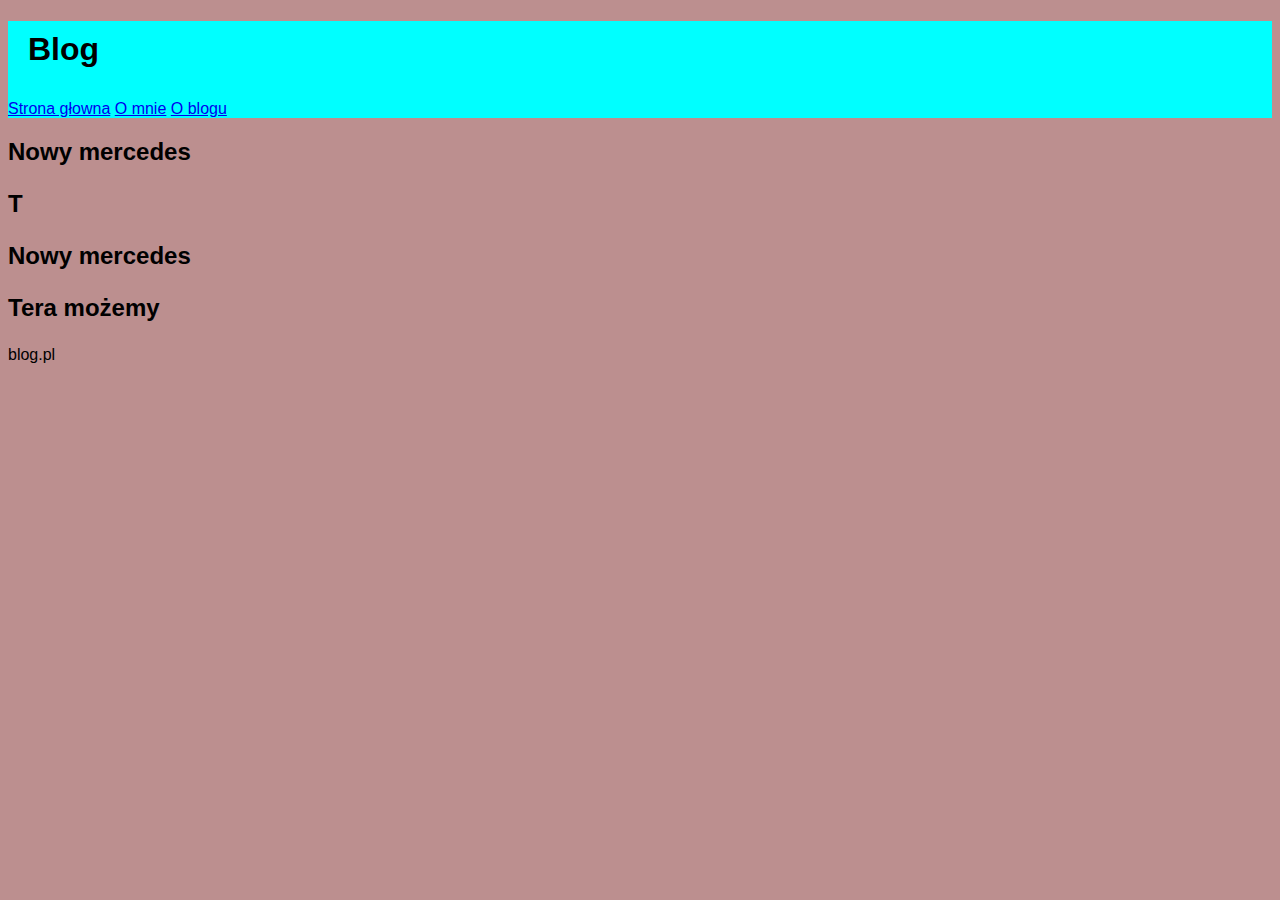
==== index.htm @ aa51c50e "zmiana styli" ====
<!DOCTYPE  HTML>
<html>
    <head>
        <meta charset="UTF-8">
        <title>Blog</title>

        <style>
            body{
                font-family: Arial, Helvetica, sans-serif;
                background: rosybrown;
            }

            header{
                background: aqua;
            }
            h1{padding: 10px 20px; 
            background: aquamarine"; 

            }
        </style>
    </head>
    <body >
        <header >
            <h1 >Blog</h1>
            <a  href="#">Strona głowna</a>
            <a  href="#">O mnie</a>
            <a  href="#">O blogu</a>
        </header>
        <main>
            <section><h2>
                    Nowy mercedes
                    <p>T</p>
                </h2>
            </section>
            <section>
                <h2>
                    Nowy mercedes
                    <p>Tera możemy </p>
                </h2>
            </section>
            

        </main>
        <footer>
            blog.pl
        </footer>
    </body>
</html>
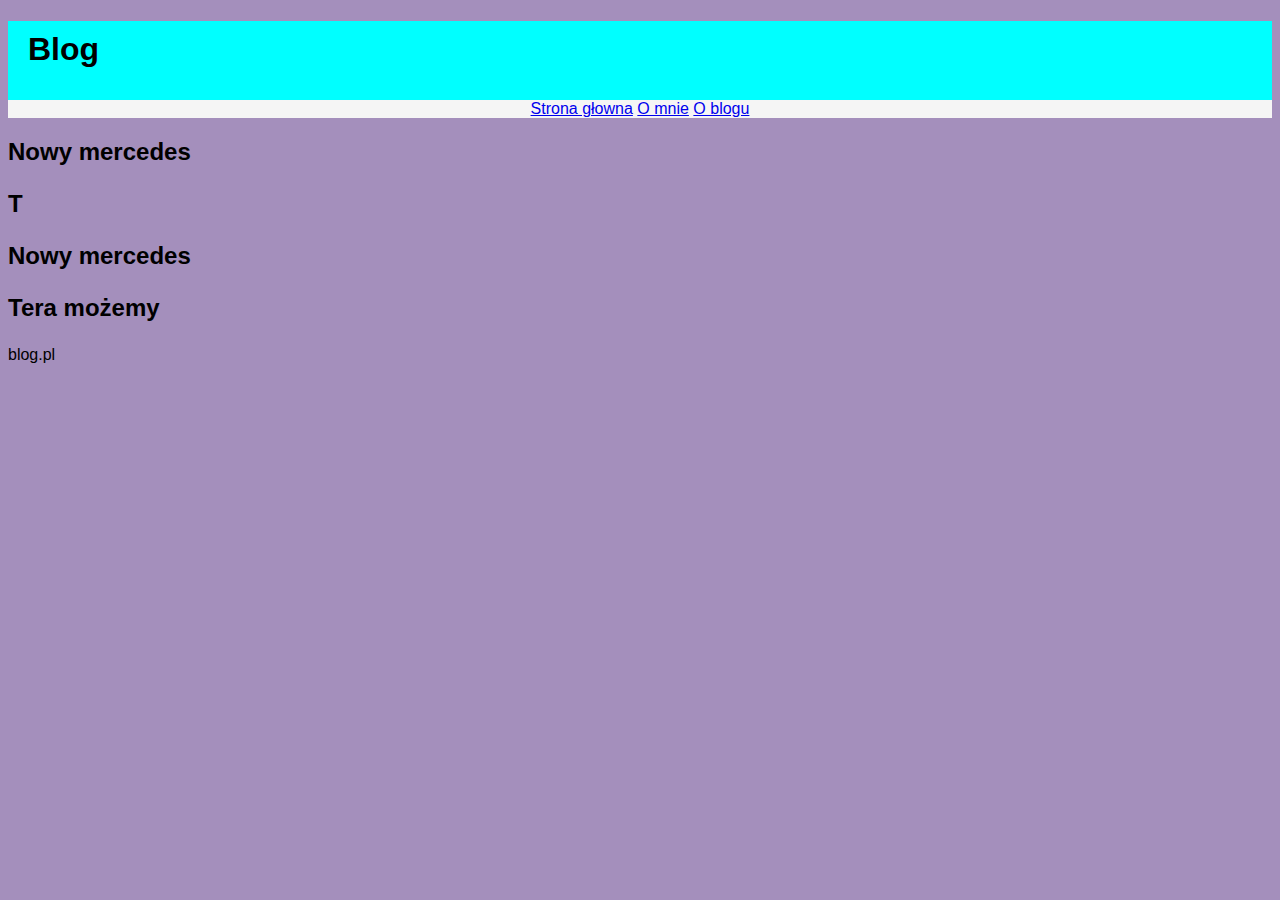
==== commit dd2142a2: "usunięcie styli z index" ====
--- a/index.htm
+++ b/index.htm
@@ -3,28 +3,19 @@
     <head>
         <meta charset="UTF-8">
         <title>Blog</title>
+        <link rel="stylesheet" href="style.css">
 
-        <style>
-            body{
-                font-family: Arial, Helvetica, sans-serif;
-                background: rosybrown;
-            }
-
-            header{
-                background: aqua;
-            }
-            h1{padding: 10px 20px; 
-            background: aquamarine"; 
-
-            }
-        </style>
+      
     </head>
     <body >
         <header >
+            
             <h1 >Blog</h1>
-            <a  href="#">Strona głowna</a>
+            <nav><a  href="#">Strona głowna</a>
             <a  href="#">O mnie</a>
             <a  href="#">O blogu</a>
+        </nav>
+            
         </header>
         <main>
             <section><h2>
--- a/style.css
+++ b/style.css
@@ -0,0 +1,19 @@
+body{
+    font-family: Arial, Helvetica, sans-serif;
+    background: rgb(164, 143, 188);
+}
+
+header{
+    background: aqua;
+}
+
+h1
+{padding: 10px 20px; 
+background: aquamarine"; 
+}
+
+header nav{
+    text-align: center;
+    background: whitesmoke;
+
+}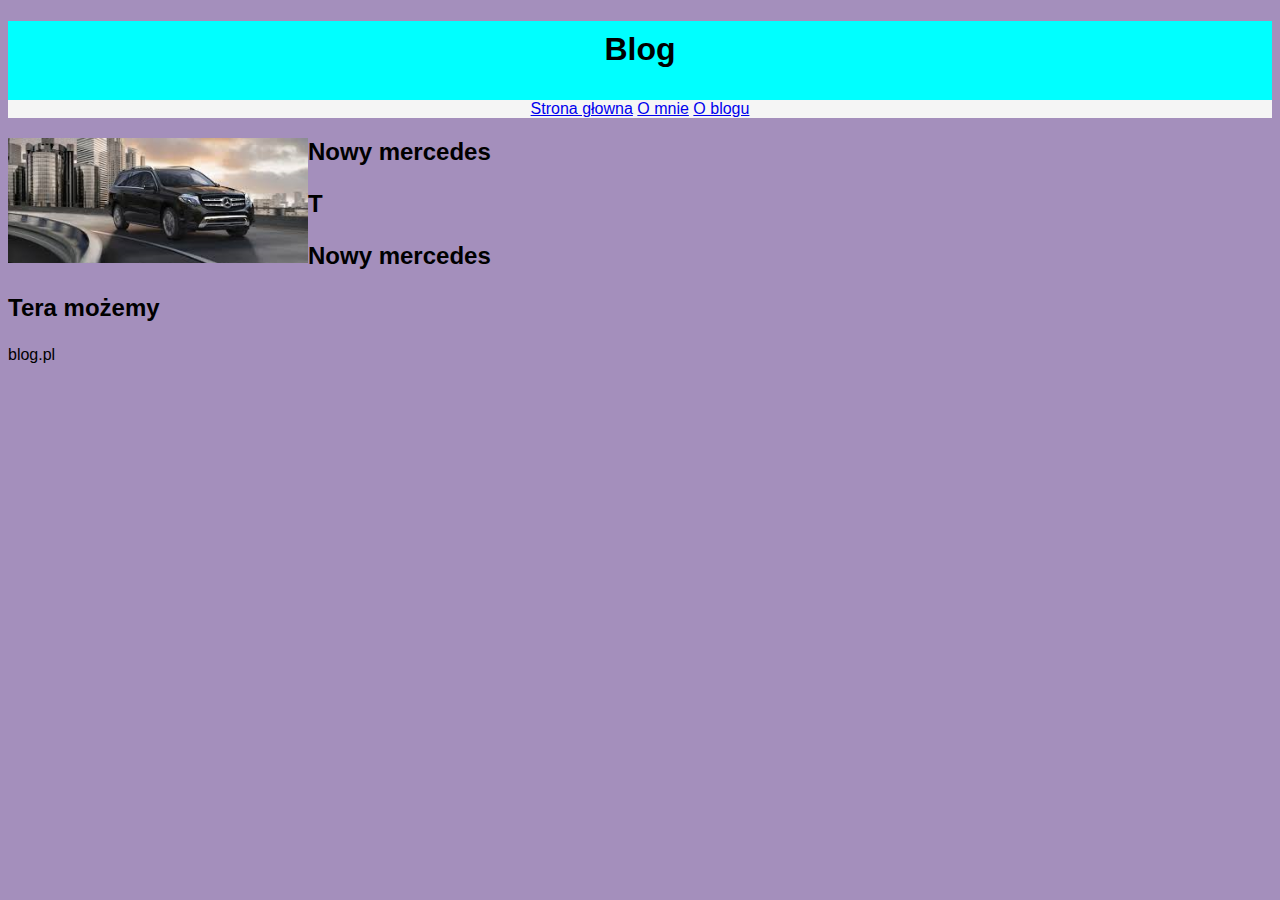
==== commit a6656384: "zmiana" ====
--- a/index.htm
+++ b/index.htm
@@ -19,8 +19,10 @@
         </header>
         <main>
             <section><h2>
-                    Nowy mercedes
+                    <div>
+                    <img src="Mercedes.png">Nowy mercedes</img>
                     <p>T</p>
+            </div>
                 </h2>
             </section>
             <section>
--- a/style.css
+++ b/style.css
@@ -5,6 +5,7 @@
 
 header{
     background: aqua;
+    text-align: center;
 }
 
 h1
@@ -16,4 +17,9 @@
     text-align: center;
     background: whitesmoke;
 
+}
+main section img {
+    max-width: 300px;
+    float: left;
+
 }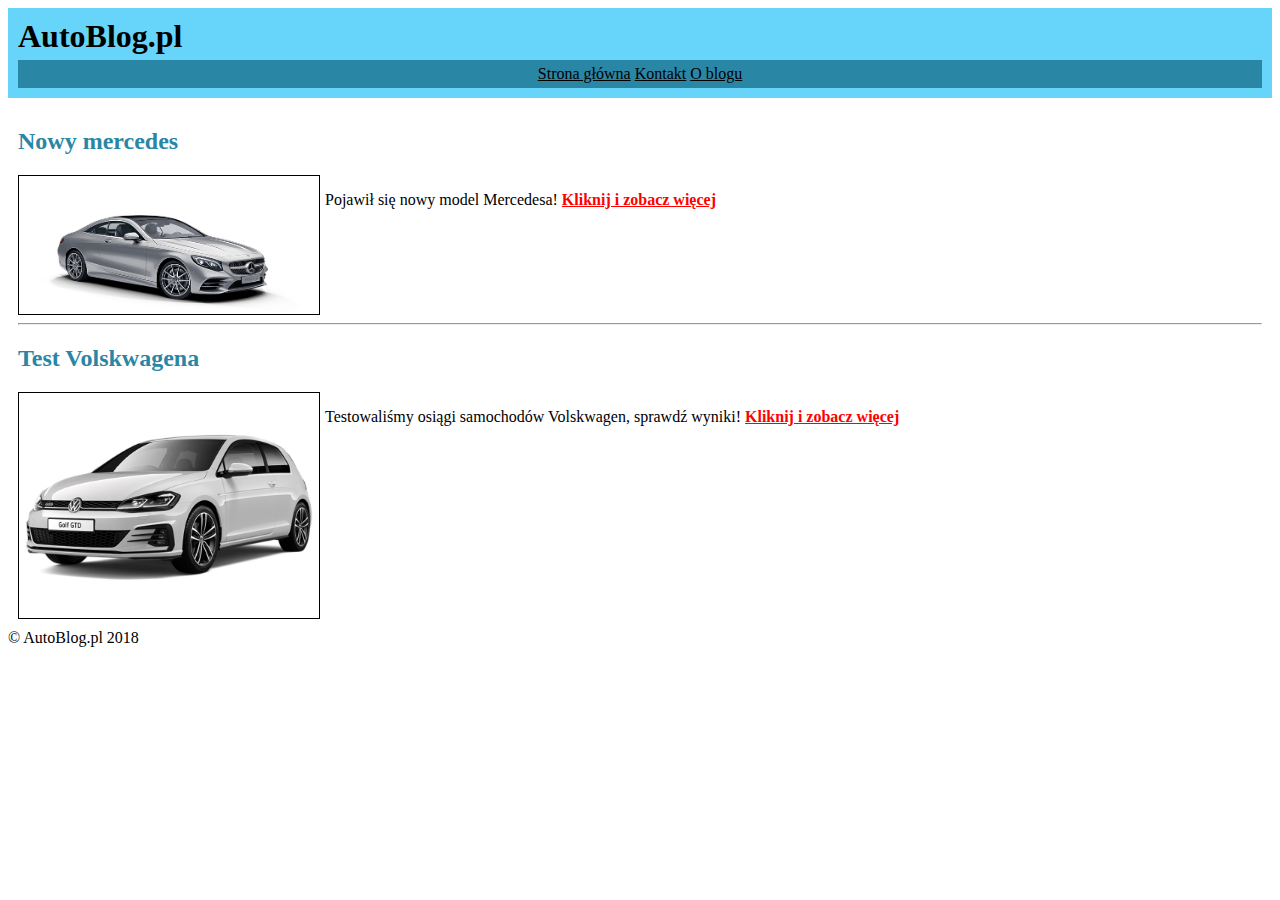
==== commit 735916ac: "poprawiona wersja" ====
--- a/index.htm
+++ b/index.htm
@@ -1,41 +1,99 @@
-<!DOCTYPE  HTML>
+<!DOCTYPE html>
+
 <html>
+
     <head>
+
         <meta charset="UTF-8">
-        <title>Blog</title>
-        <link rel="stylesheet" href="style.css">
 
-      
+        <title>AutoBlog.pl</title>
+
+        <link rel="stylesheet" href="style.css" type="text/css">
+
     </head>
-    <body >
-        <header >
-            
-            <h1 >Blog</h1>
-            <nav><a  href="#">Strona głowna</a>
-            <a  href="#">O mnie</a>
-            <a  href="#">O blogu</a>
-        </nav>
-            
+
+    <body>
+
+
+
+        <header>
+
+            <h1>AutoBlog.pl</h1>
+
+            <nav>
+
+                <a href="index.html">Strona główna</a>
+
+                <a href="#">Kontakt</a>
+
+                <a href="#">O blogu</a>
+
+            </nav>
+
         </header>
+
+
+
         <main>
-            <section><h2>
-                    <div>
-                    <img src="Mercedes.png">Nowy mercedes</img>
-                    <p>T</p>
-            </div>
-                </h2>
+
+            <section>
+
+                <h2>Nowy mercedes</h2>
+
+                <div>
+
+                    <img src="images/mercedes.jpg" alt="Mercedes">
+
+                    <p>
+
+                        Pojawił się nowy model Mercedesa!
+
+                        <a href="#" class="see-more">Kliknij i zobacz więcej</a>
+
+                    </p>
+
+                </div>
+
             </section>
+
+
+
+            <hr>
+
+
+
             <section>
-                <h2>
-                    Nowy mercedes
-                    <p>Tera możemy </p>
-                </h2>
+
+                <h2>Test Volskwagena</h2>
+
+                <div>
+
+                    <img src="images/golf.jpg" alt="VW golf">
+
+                    <p>
+
+                        Testowaliśmy osiągi samochodów Volskwagen, sprawdź wyniki!
+
+                        <a href="#" class="see-more">Kliknij i zobacz więcej</a>
+
+                    </p>
+
+                </div>
+
             </section>
-            
 
         </main>
+
+
+
         <footer>
-            blog.pl
+
+            © AutoBlog.pl 2018
+
         </footer>
+
+
+
     </body>
+
 </html>--- a/style.css
+++ b/style.css
@@ -1,25 +1,165 @@
-body{
-    font-family: Arial, Helvetica, sans-serif;
-    background: rgb(164, 143, 188);
+Skip to content
+
+
+This repository
+ 
+Pull requests 
+Issues 
+Marketplace 
+Explore 
+ 
+
+
+Sign out 
+
+
+ Watch 
+1 
+ Star 
+0 
+ Fork 
+0 
+
+piotrkabacinski/HTML-Webinar 
+ Code 
+ Issues 0 
+ Pull requests 0 
+ Projects 0 
+ Wiki 
+ Insights 
+Branch: master 
+Find file 
+Copy path 
+HTML-Webinar/style.css 
+7b69e9a 2 hours ago 
+ piotrkabacinski images + listing elements position 
+1 contributor 
+ 
+Raw
+Blame
+History
+   
+55 lines (43 sloc) 636 Bytes 
+
+body {
+
+    font-family: Arial;
+
+    background: #d4d4ff;
+
 }
 
-header{
-    background: aqua;
-    text-align: center;
+
+
+header {
+
+    background: #67d4f9;
+
+    padding: 10px;
+
 }
 
-h1
-{padding: 10px 20px; 
-background: aquamarine"; 
+
+
+header h1 {
+
+    margin-top: 0;
+
+    margin-bottom: 5px;
+
 }
 
-header nav{
+
+
+header nav {
+
     text-align: center;
-    background: whitesmoke;
+
+    background: #2a86a5;
+
+    padding: 5px;
 
 }
-main section img {
+
+
+
+header nav a {
+
+    color: #000;
+
+}
+
+
+
+main {
+
+    background: white;
+
+    padding: 10px;
+
+}
+
+
+
+main section h2 {
+
+    color: #2a86a5;
+
+}
+
+
+
+main section div {
+
+    overflow: auto;
+
+}
+
+
+
+main section div img {
+
     max-width: 300px;
+
     float: left;
 
-}+    border: 1px solid #000;
+
+}
+
+
+
+main section div p {
+
+    margin-left: 5px;
+
+    float: left;
+
+}
+
+
+
+.see-more {
+
+    color: red;
+
+    font-weight: bold;
+
+}
+
+
+© 2018 GitHub, Inc.
+Terms
+Privacy
+Security
+Status
+Help
+ 
+Contact GitHub
+API
+Training
+Shop
+Blog
+About
+
+Press h to open a hovercard with more details. 